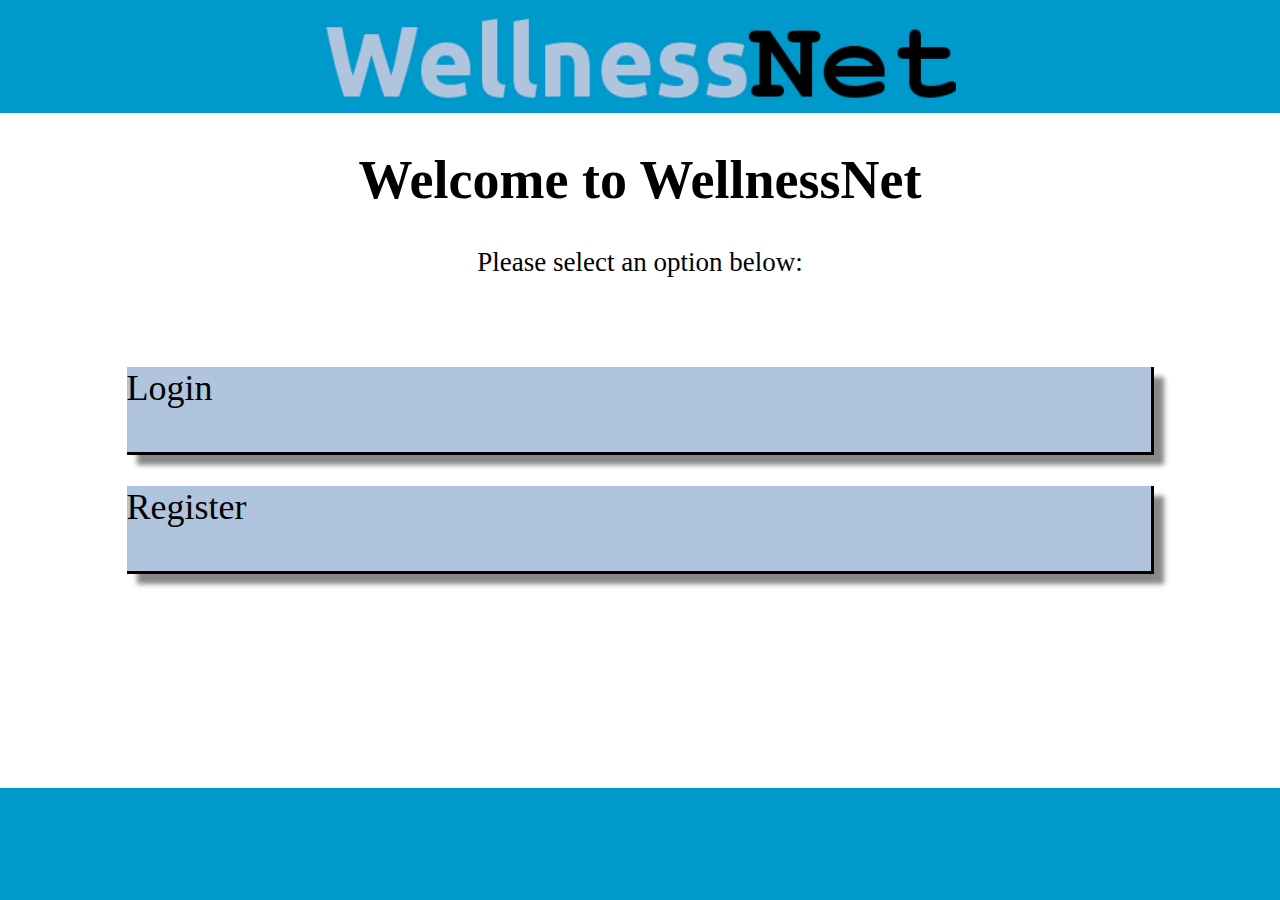
==== CapstoneAlt/index.html @ 192932f3 "deletion of old project, wanted to start fresh with only code we input" ====
<html>
	<head>
		
	</head>
	<body>
		<LINK href="css/styles.css" rel="stylesheet" type="text/css"></LINK>
		<script language = "javascript" src = "js/changePages.js"></script>
		<script language = "javascript" src = "js/dateInput.js"></script>
		<script language = "javascript">
			var previousSubPage="regOrLogin";
		</script>
		<div class = "header">
			<center>
				<b>
					<img class = "title" src = "images/wellnessNetLogo.png"></img>
				</b>
			</center>
		</div>
		<div class = "footer"> 
		</div>

		<style>
			.largeButtons{width:80%; height:12.6%;background-color: #B0C4DE; color:black;display: inline-block; border-width: thick; border-color:black; border-bottom:solid; border-right:solid; box-shadow: 10px 10px 5px #888888; font-size: 4vh; text-align: left;}
			.formInp{color:#006400; width:80%; font-size: 3vh}

		</style>

		<div id = "container">
			<div id = "regOrLogin" class = "subpage" style = "opacity:1; pointer-events:auto; top:12.5%; bottom:12.5%">
				<center>
					<h1>Welcome to WellnessNet</h1>
					<p>
						Please select an option below:<br><br><br>
					</p>
					<span id = "btn_login" class = "largeButtons" onclick="switchSubPageWithDepressingButton('btn_login','Login')" >Login</span>
					</br></br>
					<span id = "btn_register" class = "largeButtons" onclick="switchSubPageWithDepressingButton('btn_register','Register')">Register</span>
				</center>
			</div>

			<div id = "Login" class = "subpage" >
				<center>
				<span><h1>LogIn</h1></span><br>
					
				<input class = "formInp" type = "text" placeholder = "user name"></input><br>
				<input class = "formInp" type = "password" placeholder = "password"></input><br><br>
				

				<input class = "formInp" type = "button" value = "Go!"></input><br>

				</center>

			</div>

			<div id = "Register" class = "subpage">
				<center>
				<span style = "color:#006400"><h1><u>Registration</u></h1></span><br>
					
				<input class = "formInp" type = "text" placeholder = "user name"></input><br>
				<input class = "formInp" type = "password" placeholder = "password"></input><br>
				<input class = "formInp" type = "password" placeholder = "confirm password"></input><br>
				<select class = "formInp" >
					<option value = "selectOne">please select a gender</option>
					<option value = "Male">Male</option>
					<option value = "Female">Female</option>

				</select><br>



				<input id = "dateOfBirth" class = "formInp" type = "date" placeholder = "date of birth" onkeyup="handleDateInput('dateOfBirth')"></input><br><br>
				<input class = "formInp" type = "button" value = "Go!"></input><br>

				</center>
			</div>



		</div>

	</body>
</html>
---- CapstoneAlt/css/styles.css ----
.header{position: absolute; height:12.5%; top:0%;display:inline-block;background-color:#0099CC; left:0; width:100%; padding-bottom:0%;}
	.title{height:100%; max-width: 90%}
	.subpage{position:absolute; top:0%; bottom:100%; left:0%; width:100%;opacity: 0; pointer-events:none; padding:0%;overflow: auto; font-size: 3vh}
	.footer{position: absolute; height:12.5%; bottom:0%;display:inline-block;background-color:#0099CC; left:0; width:90%; padding-left:5%; padding-right:5%;}
	.navigationIcon{height:90%; max-width: 8% margin-left:5%; margin-right:5%;cursor:pointer;  animation: bounceIn 2s;}
			
	#microphoneDock{position: absolute; bottom:12.5%; height:12.5%; width:100%;left:0%;}

	@keyframes bounceIn{
		0%{
			transform: scale(0.1);
			opacity: 0;
		}
		60%{
			transform:scale(1.2);
			opacity:1;
		}
		100%{
			text-transform: scale(1.0);
		}
	}
	@keyframes bounceUp{
		0%{
			transform:scale(0.75);
			transform:rotate(0deg);
		}
		100%{
			transform:scale(1.0);
			transform:rotate(360deg);
		}

	}
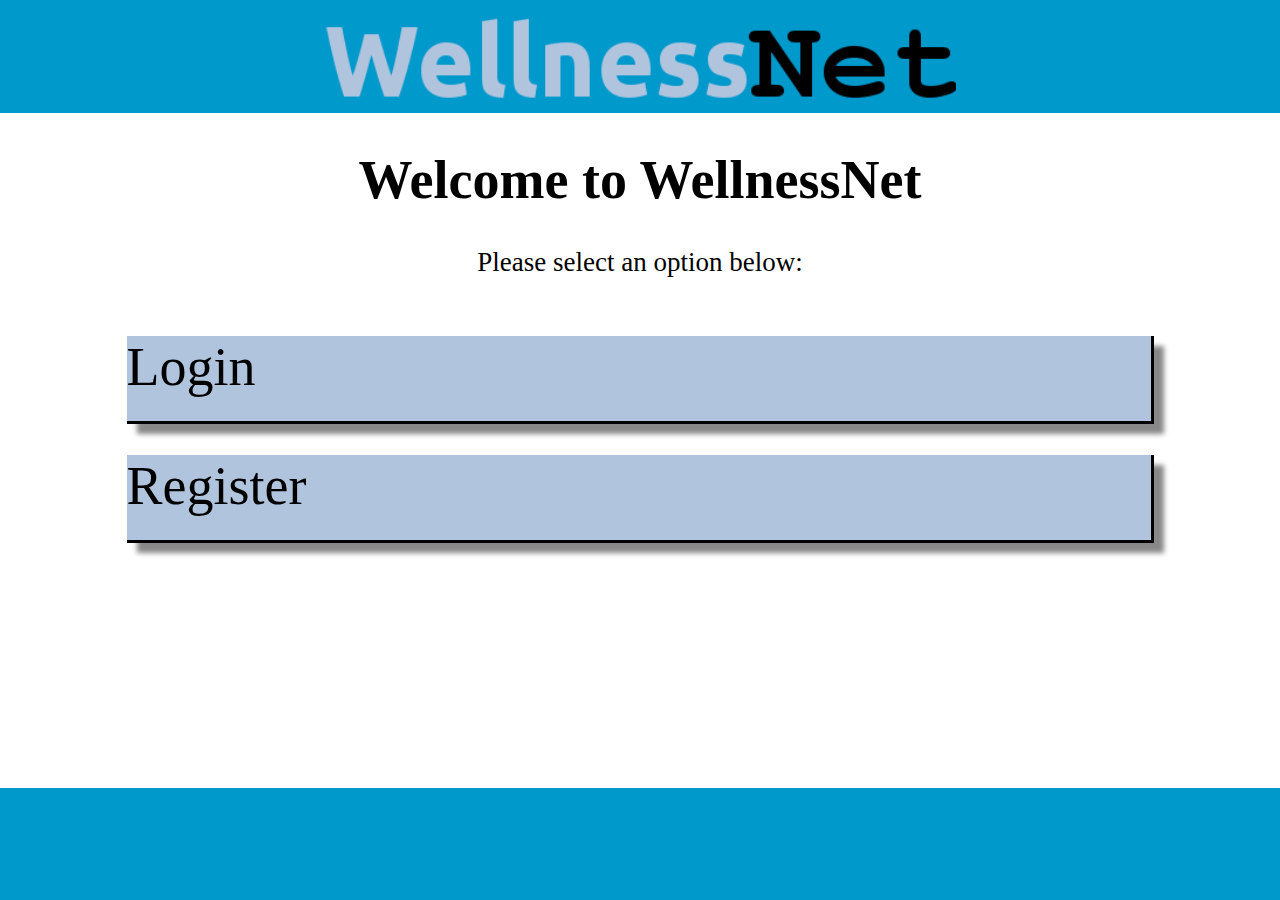
==== commit 72b0a28f: "stuff changed" ====
--- a/CapstoneAlt/index.html
+++ b/CapstoneAlt/index.html
@@ -20,8 +20,8 @@
 		</div>
 
 		<style>
-			.largeButtons{width:80%; height:12.6%;background-color: #B0C4DE; color:black;display: inline-block; border-width: thick; border-color:black; border-bottom:solid; border-right:solid; box-shadow: 10px 10px 5px #888888; font-size: 4vh; text-align: left;}
-			.formInp{color:#006400; width:80%; font-size: 3vh}
+			.largeButtons{width:80%; height:12.6%;background-color: #B0C4DE; color:black;display: inline-block; border-width: thick; border-color:black; border-bottom:solid; border-right:solid; box-shadow: 10px 10px 5px #888888; font-size: 2em; text-align: left;}
+			.formInp{color:#006400; width:80%; font-size: 1em}
 
 		</style>
 
@@ -30,7 +30,7 @@
 				<center>
 					<h1>Welcome to WellnessNet</h1>
 					<p>
-						Please select an option below:<br><br><br>
+						Please select an option below:<br><br>
 					</p>
 					<span id = "btn_login" class = "largeButtons" onclick="switchSubPageWithDepressingButton('btn_login','Login')" >Login</span>
 					</br></br>
--- a/CapstoneAlt/css/styles.css
+++ b/CapstoneAlt/css/styles.css
@@ -2,10 +2,24 @@
 	.title{height:100%; max-width: 90%}
 	.subpage{position:absolute; top:0%; bottom:100%; left:0%; width:100%;opacity: 0; pointer-events:none; padding:0%;overflow: auto; font-size: 3vh}
 	.footer{position: absolute; height:12.5%; bottom:0%;display:inline-block;background-color:#0099CC; left:0; width:90%; padding-left:5%; padding-right:5%;}
-	.navigationIcon{height:90%; max-width: 8% margin-left:5%; margin-right:5%;cursor:pointer;  animation: bounceIn 2s;}
+	.navigationIcon{height:90%; max-width: 8% margin-left:5%; margin-right:5%;cursor:pointer;}
 			
 	#microphoneDock{position: absolute; bottom:12.5%; height:12.5%; width:100%;left:0%;}
 
+	/*chrome, safari, opera*/
+	@-webkit-keyframes bounceIn{
+		0%{
+			-webkit-transform: scale(0.1);
+			opacity: 0;
+		}
+		60%{
+			-webkit-transform:scale(1.2);
+			opacity:1;
+		}
+		100%{
+			-webkit-transform: scale(1.0);
+		}
+	}/*standard synatx*/
 	@keyframes bounceIn{
 		0%{
 			transform: scale(0.1);
@@ -16,10 +30,22 @@
 			opacity:1;
 		}
 		100%{
-			text-transform: scale(1.0);
+			transform: scale(1.0);
 		}
 	}
-	@keyframes bounceUp{
+
+	@-webkit-keyframes spin{
+		0%{
+			-webkit-transform:scale(0.75);
+			-webkit-transform:rotate(0deg);
+		}
+		100%{
+			-webkit-transform:scale(1.0);
+			-webkit-transform:rotate(360deg);
+		}
+
+	}
+	@keyframes spin{
 		0%{
 			transform:scale(0.75);
 			transform:rotate(0deg);
@@ -29,4 +55,38 @@
 			transform:rotate(360deg);
 		}
 
+	}
+	@keyframes wiggle{
+		0%{
+			transform:rotate(0deg);
+		}
+		20%{
+			transform:rotate(30deg);
+		}
+		60%{
+			transform:rotate(-60deg);
+		}
+		90%{
+			transform:rotate(60deg);
+		}
+		100%{
+			transform:rotate(-30deg);
+		}
+	}
+	@-webkit-keyframes wiggle{
+		0%{
+			-webkit-transform:rotate(0deg);
+		}
+		20%{
+			-webkit-transform:rotate(30deg);
+		}
+		60%{
+			-webkit-transform:rotate(-60deg);
+		}
+		90%{
+			-webkit-transform:rotate(60deg);
+		}
+		100%{
+			-webkit-transform:rotate(-30deg);
+		}
 	}